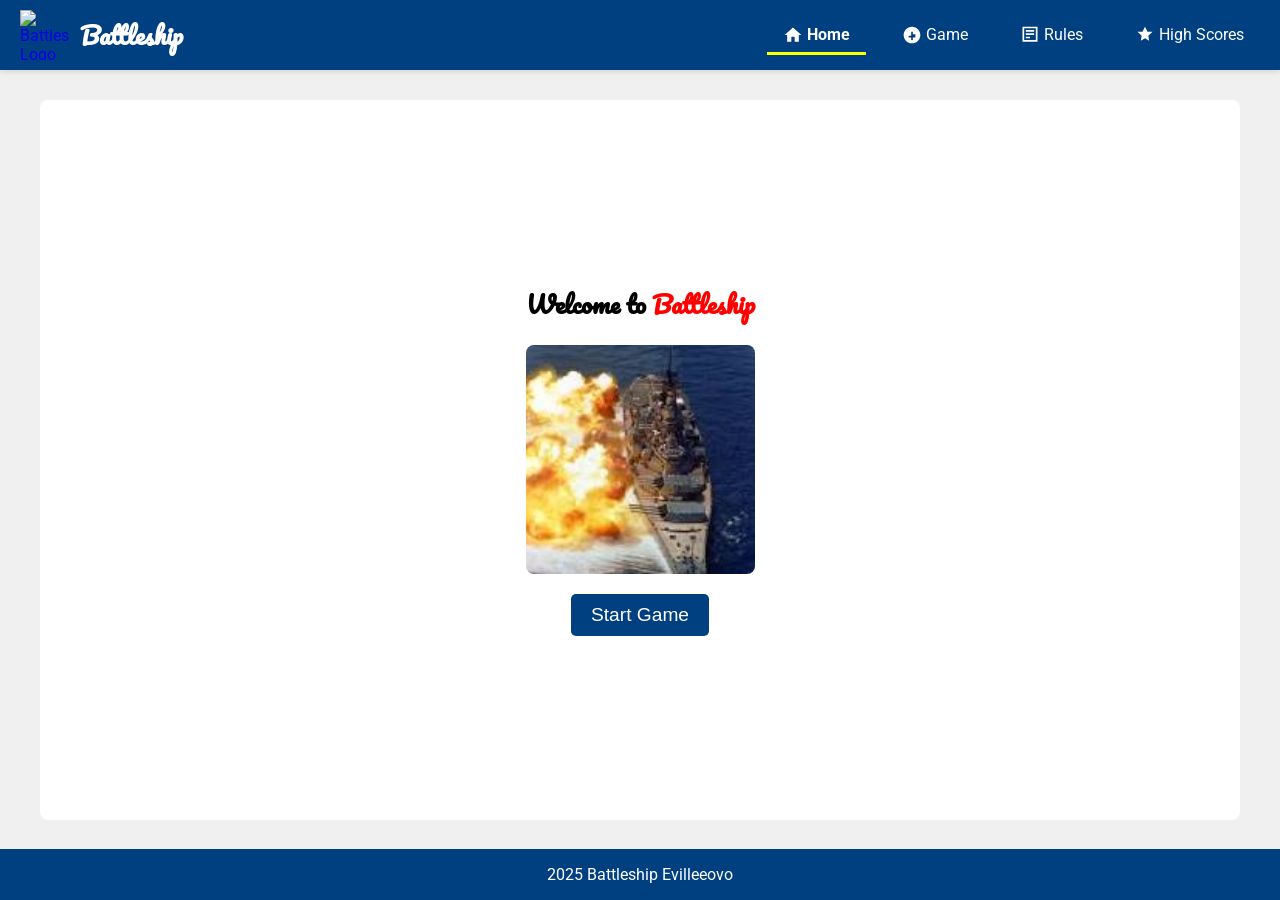
==== Project1/index.html @ da26434e "First version upload" ====
<!DOCTYPE html>
<html lang="en">
<head>
    <meta charset="UTF-8">
    <meta name="viewport" content="width=device-width, initial-scale=1.0">
    <title>Battleship - Home</title>
    <link href="https://fonts.googleapis.com/css2?family=Roboto:wght@400;700&family=Pacifico&display=swap" rel="stylesheet">
    <link rel="stylesheet" href="css/style.css">
</head>
<body>
    <header>
        <nav>
            <div class="logo-container">
                <a href="https://github.com/EvilLeeovo" target="_blank" class="logo-link">
                    <img src="images/bear.png" alt="Battleship Logo" class="logo">
                    <h1>Battleship</h1>
                </a>
            </div>
            <ul>
                <li><a href="index.html" class="active">
                    <img src="icons/home.svg" alt="Home Icon" class="nav-icon"> Home
                </a></li>
                <li><a href="game.html">
                    <img src="icons/game.svg" alt="Game Icon" class="nav-icon"> Game
                </a></li>
                <li><a href="rules.html">
                    <img src="icons/rules.svg" alt="Rules Icon" class="nav-icon"> Rules
                </a></li>
                <li><a href="highscores.html">
                    <img src="icons/highscores.svg" alt="High Scores Icon" class="nav-icon"> High Scores
                </a></li>
            </ul>
        </nav>
    </header>
    <main>
        <section class="main-content">
            <div class="intro">
                <h2>Welcome to <span class="highlight">Battleship</span></h2>
                <img src="images/battleship.jpg" alt="Battleship Image" class="main-image">
            </div>
            <div class="actions">
                <button class="start-button" onclick="location.href='game.html'">Start Game</button>
            </div>
        </section>
    </main>
    <footer>
        <p>2025 Battleship Evilleeovo</p>
    </footer>
</body>
</html>
---- Project1/css/style.css ----
/* General reset */
* {
    margin: 0;
    padding: 0;
    box-sizing: border-box;
}

body {
    font-family: 'Roboto', Arial, sans-serif;
    min-height: 100vh;
    display: flex;
    flex-direction: column;
    background-color: #f0f0f0;
    color: #333;
}

header {
    flex-shrink: 0;
}

h1 {
    font-family: 'Pacifico', cursive;
    color: white;
}

h2 {
    font-family: 'Pacifico', cursive;
    color: black;
}

main {
    flex-grow: 1;
    display: flex;
    justify-content: center;
    align-items: center;
    padding: 20px;
}

footer {
    flex-shrink: 0;
    text-align: center;
    padding: 1em;
    background-color: #004080;
    color: white;
}

/* Navbar styles */
header nav {
    position: sticky;
    top: 0;
    z-index: 1000;
    display: flex;
    align-items: center;
    justify-content: space-between;
    padding: 10px 20px;
    background-color: #004080;
    color: white;
    box-shadow: 0 2px 5px rgba(0, 0, 0, 0.1);
}

.logo-container {
    display: flex;
    align-items: center;
    gap: 10px;
}

.logo-link {
    display: flex;
    align-items: center;
    gap: 10px;
    text-decoration: none;
    transition: transform 0.3s ease, color 0.3s ease;
}

.logo-link:hover {
    transform: scale(1.05);
    color: #0066cc;
}

.logo {
    height: 50px;
    width: 50px;
    object-fit: contain;
    transition: transform 0.3s ease;
}

.logo-link:hover .logo {
    transform: rotate(15deg);
}

nav ul {
    display: flex;
    list-style: none;
    gap: 20px;
    margin: 0;
    padding: 0;
}

nav ul li a {
    color: white;
    text-decoration: none;
    padding: 0.5em 1em;
    transition: background-color 0.3s ease;
}

nav ul li a.active {
    font-weight: bold;
    border-bottom: 3px solid yellow;
}

nav ul li a:hover {
    background-color: #0066cc;
    color: white;
    border-radius: 5px;
    transition: background-color 0.3s ease, color 0.3s ease;
}

.nav-icon {
    width: 20px;
    height: 20px;
    flex-shrink: 0;
    vertical-align: middle;
}

/* Main content styles */
.main-content {
    display: flex;
    flex-direction: column;
    align-items: center;
    justify-content: center;
    width: 100%;
    height: 80vh;
    max-width: 1200px;
    background-color: #fff;
    padding: 20px;
    border-radius: 8px;
    gap: 10px;
}

.intro {
    text-align: center;
    display: flex;
    flex-direction: column;
    justify-content: center;
    gap: 10px;
}

.main-image {
    width: 100%;
    max-height: 80%;
    height: auto;
    margin: 10px auto;
    border-radius: 8px;
}

.main-image::after {
    content: "Game Preview";
    display: block;
    text-align: center;
    margin-top: 5px;
    font-size: 0.9em;
    color: gray;
}

.main-image:hover {
    transform: scale(1.05);
    transition: transform 0.3s ease;
}

.actions {
    display: flex;
    justify-content: center;
    align-items: center;
}

.start-button {
    background-color: #004080;
    color: white;
    font-size: 1.2em;
    padding: 10px 20px;
    border: none;
    border-radius: 5px;
    cursor: pointer;
    transition: background-color 0.3s ease;
}

.start-button:hover {
    background-color: #0066cc;
    transform: scale(1.05);
}

.start-button:hover::after {
    content: "Let's fight!";
    font-size: 0.9em;
    margin-left: 10px;
    color: #fff;
}

.highlight {
    color: red;
    font-weight: bold;
}

/* Responsive Design */
@media (max-width: 768px) {
    nav ul {
        flex-direction: column;
        gap: 5px;
        text-align: center;
    }

    nav ul li a {
        padding: 8px 10px;
    }

    .logo {
        height: 40px;
        width: 40px;
    }

    .main-content {
        height: auto;
        padding: 10px;
        width: 90%;
    }

    .main-image {
        width: 100%;
        max-height: 70%;
        height: auto;
    }

    .start-button {
        font-size: 1em;
        padding: 8px 16px;
    }
}

.rules-container {
    max-width: 800px;
    margin: 0 auto;
    padding: 20px;
    background-color: #fff;
    box-shadow: 0 4px 8px rgba(0, 0, 0, 0.1);
    border-radius: 8px;
    font-size: 1.1em;
    line-height: 1.6;
}

.rules-container h2 {
    font-family: 'Lato', sans-serif;
    font-size: 1.8em;
    font-weight: 700;
    color: #004080;
    margin-bottom: 15px;
}

.rules-container ol {
    font-family: 'Lato', sans-serif;
    font-size: 1.2em;
    font-weight: 400;
    line-height: 1.6;
    margin-left: 20px;
    padding-left: 20px;
    color: #333;
}

.rules-container ol li {
    margin-bottom: 10px;
}

.rules-container a {
    color: #004080;
    text-decoration: none;
    font-weight: bold;
}

.rules-container a:hover {
    text-decoration: underline;
}

.rules-container p {
    font-family: 'Lato', sans-serif;
    font-size: 1.1em;
    font-weight: 400;
    line-height: 1.6;
    color: #333;
}

@media (max-width: 768px) {
    .rules-container {
        padding: 15px;
        font-size: 1em;
        line-height: 1.4;
    }

    .rules-container h2 {
        font-size: 1.5em;
        margin-bottom: 10px;
    }

    .rules-container ol {
        font-size: 1em;
        margin-left: 15px;
        padding-left: 15px;
    }

    .rules-container ol li {
        margin-bottom: 8px;
    }

    .rules-container p {
        font-size: 1em;
        line-height: 1.4;
    }

    .rules-container a {
        font-size: 1em;
    }
}

.highscores-container {
    max-width: 800px;
    margin: 0 auto;
    padding: 20px;
    background-color: #fff;
    box-shadow: 0 4px 8px rgba(0, 0, 0, 0.1);
    border-radius: 8px;
    text-align: center;
    font-family: 'Roboto', sans-serif;
}

.highscores-container h2 {
    color: #004080;
    font-size: 2em;
    margin-bottom: 20px;
    text-transform: uppercase;
    font-weight: bold;
}

table {
    width: 100%;
    border-collapse: collapse;
    margin-top: 20px;
    font-size: 1em;
    border-radius: 8px;
    overflow: hidden;
}

table th, table td {
    border: 1px solid #ddd;
    padding: 10px;
    text-align: center;
}

table th {
    background-color: #004080;
    color: white;
    font-weight: bold;
    text-transform: uppercase;
    font-size: 0.9em;
    letter-spacing: 1px;
}

table tr:nth-child(even) {
    background-color: #f9f9f9;
}

table tr:hover {
    background-color: #e0e0e0;
}

table td {
    color: #333;
    font-size: 0.95em;
    padding: 12px;
}

table td:first-child {
    font-weight: bold;
    color: #004080;
}

table td:last-child {
    font-style: italic;
    color: #666;
}

@media (max-width: 768px) {
    .highscores-container {
        padding: 15px;
    }

    table th, table td {
        padding: 8px;
        font-size: 0.9em;
    }

    table th {
        font-size: 0.85em;
    }

    .highscores-container h2 {
        font-size: 1.5em;
    }
}
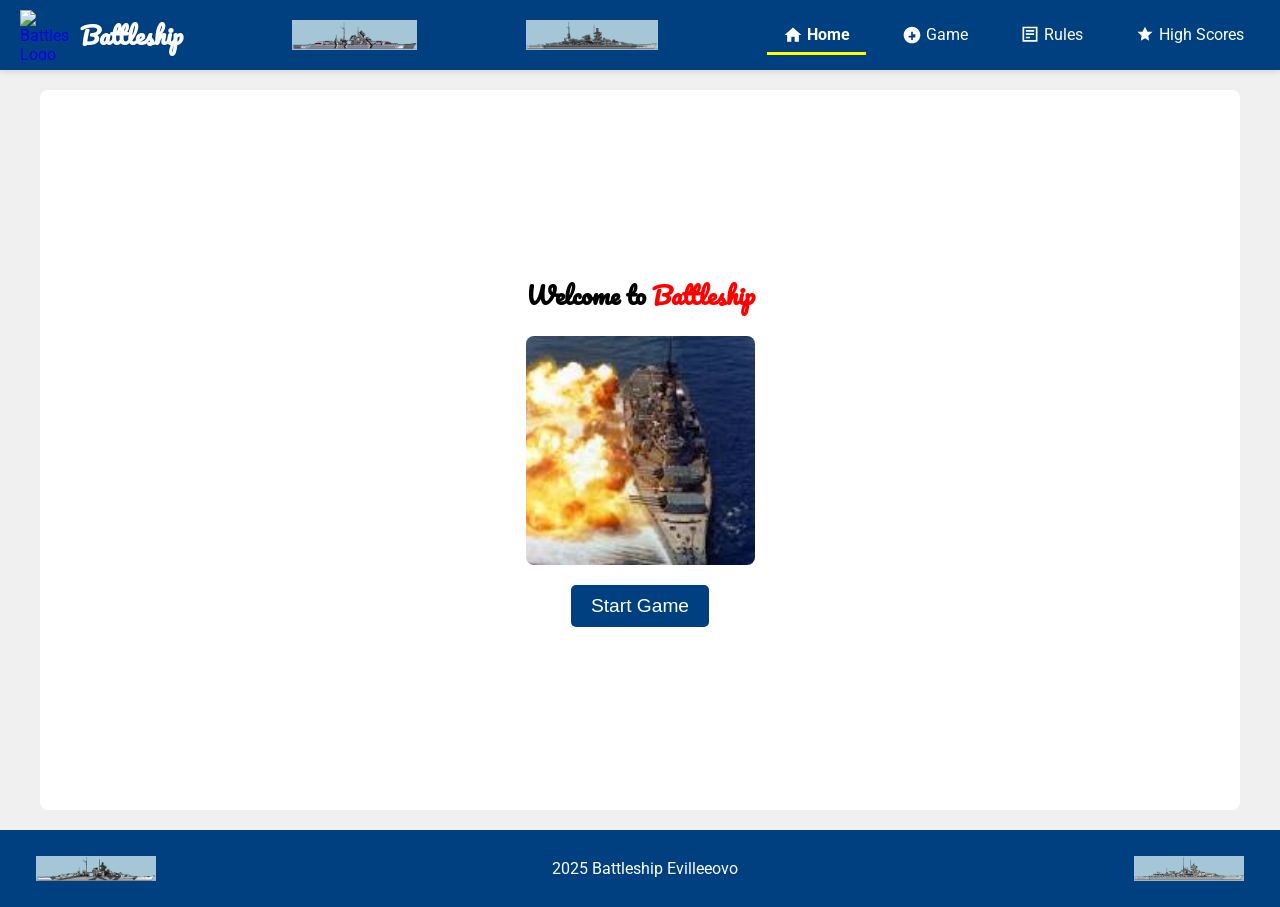
==== commit cc61dd95: "Design update on header and footer" ====
--- a/Project1/index.html
+++ b/Project1/index.html
@@ -15,6 +15,12 @@
                     <img src="images/bear.png" alt="Battleship Logo" class="logo">
                     <h1>Battleship</h1>
                 </a>
+            </div>
+            <div class="header-image">
+                <img src="images/1.png" alt="Header Image">
+            </div>
+            <div class="header-image">
+                <img src="images/4.png" alt="Header Image">
             </div>
             <ul>
                 <li><a href="index.html" class="active">
@@ -44,7 +50,11 @@
         </section>
     </main>
     <footer>
-        <p>2025 Battleship Evilleeovo</p>
+        <div class="footer-images">
+            <img src="images/2.png" alt="Footer Left Image">
+            <p>2025 Battleship Evilleeovo</p>
+            <img src="images/3.png" alt="Footer Right Image">
+        </div>
     </footer>
 </body>
 </html>
--- a/Project1/css/style.css
+++ b/Project1/css/style.css
@@ -201,6 +201,40 @@
     font-weight: bold;
 }
 
+/* Header image */
+.header-image {
+    display: flex;
+    justify-content: center;
+    align-items: center;
+    margin: 10px 0;
+    height: 30px;
+    max-width: 100%;
+    overflow: hidden;
+}
+
+.header-image img {
+    height: 100%;
+    max-width: 100%;
+    object-fit: contain;
+}
+
+/* Footer images */
+.footer-images {
+    display: flex;
+    align-items: center;
+    justify-content: space-between;
+    padding: 10px 20px;
+    background-color: #004080;
+    color: white;
+    text-align: center;
+}
+
+.footer-images img {
+    height: 25px;
+    max-width: calc(33.33% - 20px);
+    object-fit: contain;
+}
+
 /* Responsive Design */
 @media (max-width: 768px) {
     nav ul {
@@ -214,8 +248,31 @@
     }
 
     .logo {
-        height: 40px;
-        width: 40px;
+        height: 30px;
+        width: 30px;
+    }
+
+    .header-image {
+        height: 20px;
+        margin: 5px 0;
+    }
+
+    .header-image img {
+        height: 100%;
+        max-width: 100%;
+        object-fit: contain;
+    }
+
+    .footer-images {
+        flex-direction: column;
+        gap: 10px;
+        padding: 10px 10px;
+        text-align: center;
+    }
+
+    .footer-images img {
+        height: 20px;
+        max-width: 80%;
     }
 
     .main-content {
@@ -226,7 +283,7 @@
 
     .main-image {
         width: 100%;
-        max-height: 70%;
+        max-height: 60%;
         height: auto;
     }
 
